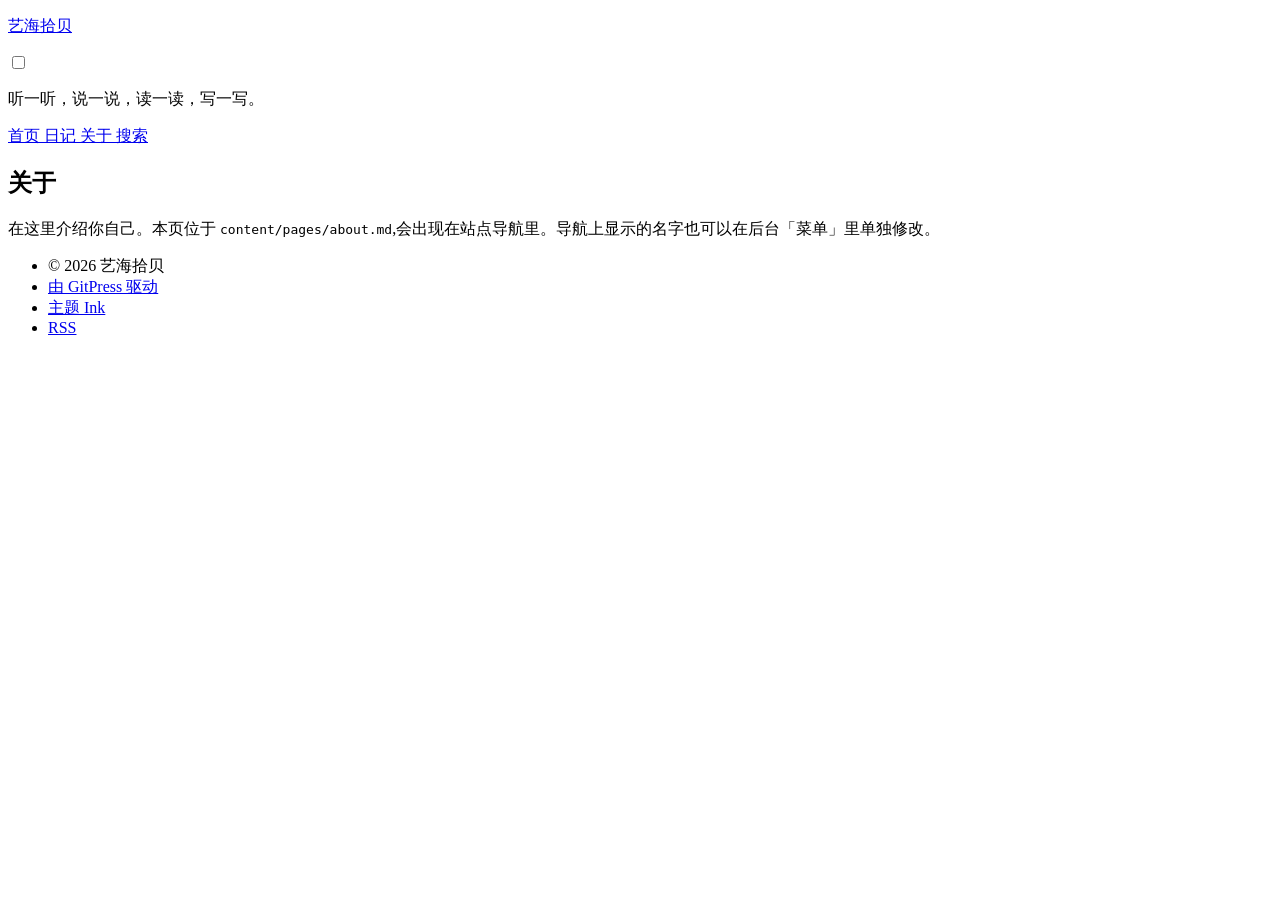
==== about/index.html @ 61fa05b4 "GitPress build from 9990131b0ad9" ====
<!DOCTYPE html><html lang="zh-CN" style="--accent: #f59e0b"> <head><meta charset="utf-8"><meta name="viewport" content="width=device-width, initial-scale=1"><title>关于 — 艺海拾贝</title><meta name="description" content="听一听，说一说，读一读，写一写。"><meta name="generator" content="GitPress"><link rel="canonical" href="https://vethenc2020.github.io/myblog/about/"><meta property="og:type" content="website"><meta property="og:title" content="关于 — 艺海拾贝"><meta property="og:description" content="听一听，说一说，读一读，写一写。"><meta property="og:url" content="https://vethenc2020.github.io/myblog/about/"><meta name="twitter:card" content="summary"><meta name="twitter:title" content="关于 — 艺海拾贝"><meta name="twitter:description" content="听一听，说一说，读一读，写一写。"><script type="application/ld+json">{"@context":"https://schema.org","@type":"WebSite","name":"艺海拾贝","description":"听一听，说一说，读一读，写一写。","url":"https://vethenc2020.github.io/myblog/"}</script><link rel="alternate" type="application/rss+xml" title="艺海拾贝" href="/myblog/rss.xml"><link rel="stylesheet" href="/myblog/_astro/_page_.BPtQ_mnu.css"><script id="gitpress-build-check">(function(){var BUILD_ID="9990131b0ad9";var META="/myblog/gitpress-build.json";var SW="/myblog/sw.js";var SCOPE="/myblog/";try{if("serviceWorker"in navigator)navigator.serviceWorker.register(SW,{scope:SCOPE});}catch(e){}fetch(META+(META.indexOf("?")>=0?"&":"?")+"t="+Date.now(),{cache:"no-store"}).then(function(r){return r.ok?r.json():null;}).then(function(meta){if(!meta||!meta.id||meta.id===BUILD_ID)return;var key="gp-bust:"+meta.id;try{if(sessionStorage.getItem(key))return;sessionStorage.setItem(key,"1");}catch(e){}if(typeof caches!=="undefined"){caches.keys().then(function(keys){return Promise.all(keys.map(function(k){return caches.delete(k);}));}).finally(function(){location.reload();});}else{location.reload();}}).catch(function(){});})();</script></head> <body> <header class="site-header" data-pagefind-ignore> <div class="site-brand">  <div class="site-brand-copy">  <p class="site-title"> <a href="/myblog/">艺海拾贝</a> </p> </div> </div> <input type="checkbox" id="nav-toggle" class="nav-toggle-checkbox"> <label for="nav-toggle" class="nav-toggle-label" aria-label="Toggle menu"> <span></span><span></span><span></span> </label> <p class="site-tagline">听一听，说一说，读一读，写一写。</p> <nav class="site-nav"> <a href="/myblog/"> 首页 </a><a href="/myblog/categories/r/"> 日记 </a><a href="/myblog/about/"> 关于 </a><a href="/myblog/search/"> 搜索 </a> </nav> </header> <main class="site-main">  <article data-pagefind-body> <h1 class="page-heading">关于</h1> <div class="prose"> <p>在这里介绍你自己。本页位于 <code>content/pages/about.md</code>,会出现在站点导航里。导航上显示的名字也可以在后台「菜单」里单独修改。</p> </div> </article>  </main> <footer class="site-footer" data-pagefind-ignore> <ul class="site-footer-list"> <li> <span>© 2026 艺海拾贝</span> </li><li> <a href="https://gitpress.net" target="_blank" rel="generator">  由 GitPress 驱动 </a> </li><li> <a href="https://github.com/tap6/gitpress" target="_blank" rel="noopener noreferrer">  主题 Ink </a> </li><li> <a href="/myblog/rss.xml">  RSS </a> </li> </ul> </footer> </body></html>
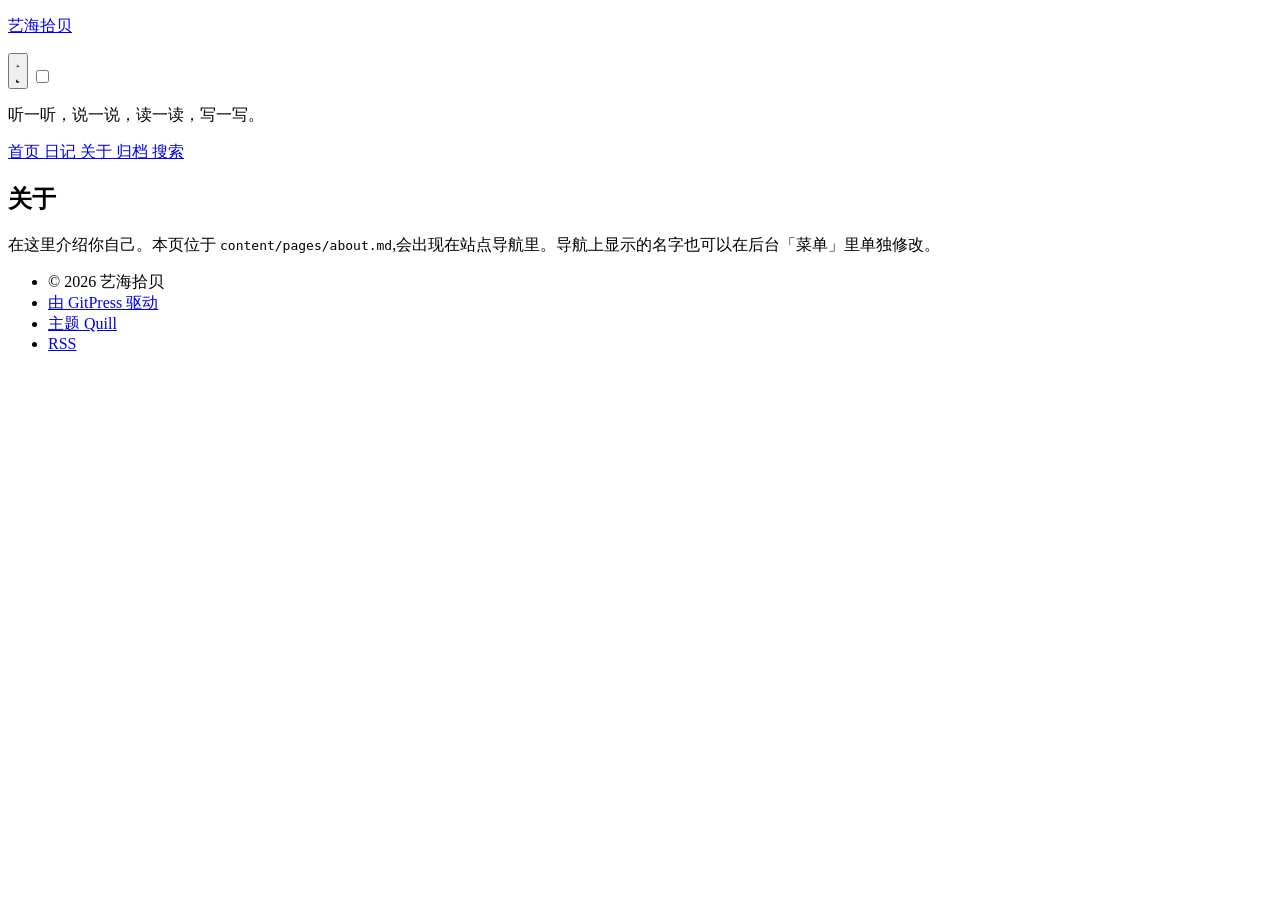
==== commit d1e5bc90: "GitPress build from 358e3eb4b827" ====
--- a/about/index.html
+++ b/about/index.html
@@ -1 +1,36 @@
-<!DOCTYPE html><html lang="zh-CN" style="--accent: #f59e0b"> <head><meta charset="utf-8"><meta name="viewport" content="width=device-width, initial-scale=1"><title>关于 — 艺海拾贝</title><meta name="description" content="听一听，说一说，读一读，写一写。"><meta name="generator" content="GitPress"><link rel="canonical" href="https://vethenc2020.github.io/myblog/about/"><meta property="og:type" content="website"><meta property="og:title" content="关于 — 艺海拾贝"><meta property="og:description" content="听一听，说一说，读一读，写一写。"><meta property="og:url" content="https://vethenc2020.github.io/myblog/about/"><meta name="twitter:card" content="summary"><meta name="twitter:title" content="关于 — 艺海拾贝"><meta name="twitter:description" content="听一听，说一说，读一读，写一写。"><script type="application/ld+json">{"@context":"https://schema.org","@type":"WebSite","name":"艺海拾贝","description":"听一听，说一说，读一读，写一写。","url":"https://vethenc2020.github.io/myblog/"}</script><link rel="alternate" type="application/rss+xml" title="艺海拾贝" href="/myblog/rss.xml"><link rel="stylesheet" href="/myblog/_astro/_page_.BPtQ_mnu.css"><script id="gitpress-build-check">(function(){var BUILD_ID="9990131b0ad9";var META="/myblog/gitpress-build.json";var SW="/myblog/sw.js";var SCOPE="/myblog/";try{if("serviceWorker"in navigator)navigator.serviceWorker.register(SW,{scope:SCOPE});}catch(e){}fetch(META+(META.indexOf("?")>=0?"&":"?")+"t="+Date.now(),{cache:"no-store"}).then(function(r){return r.ok?r.json():null;}).then(function(meta){if(!meta||!meta.id||meta.id===BUILD_ID)return;var key="gp-bust:"+meta.id;try{if(sessionStorage.getItem(key))return;sessionStorage.setItem(key,"1");}catch(e){}if(typeof caches!=="undefined"){caches.keys().then(function(keys){return Promise.all(keys.map(function(k){return caches.delete(k);}));}).finally(function(){location.reload();});}else{location.reload();}}).catch(function(){});})();</script></head> <body> <header class="site-header" data-pagefind-ignore> <div class="site-brand">  <div class="site-brand-copy">  <p class="site-title"> <a href="/myblog/">艺海拾贝</a> </p> </div> </div> <input type="checkbox" id="nav-toggle" class="nav-toggle-checkbox"> <label for="nav-toggle" class="nav-toggle-label" aria-label="Toggle menu"> <span></span><span></span><span></span> </label> <p class="site-tagline">听一听，说一说，读一读，写一写。</p> <nav class="site-nav"> <a href="/myblog/"> 首页 </a><a href="/myblog/categories/r/"> 日记 </a><a href="/myblog/about/"> 关于 </a><a href="/myblog/search/"> 搜索 </a> </nav> </header> <main class="site-main">  <article data-pagefind-body> <h1 class="page-heading">关于</h1> <div class="prose"> <p>在这里介绍你自己。本页位于 <code>content/pages/about.md</code>,会出现在站点导航里。导航上显示的名字也可以在后台「菜单」里单独修改。</p> </div> </article>  </main> <footer class="site-footer" data-pagefind-ignore> <ul class="site-footer-list"> <li> <span>© 2026 艺海拾贝</span> </li><li> <a href="https://gitpress.net" target="_blank" rel="generator">  由 GitPress 驱动 </a> </li><li> <a href="https://github.com/tap6/gitpress" target="_blank" rel="noopener noreferrer">  主题 Ink </a> </li><li> <a href="/myblog/rss.xml">  RSS </a> </li> </ul> </footer> </body></html>+<!DOCTYPE html><html lang="zh-CN" style="--accent: #5b5bd6"> <head><meta charset="utf-8"><meta name="viewport" content="width=device-width, initial-scale=1"><title>关于 · 艺海拾贝</title><meta name="description" content="听一听，说一说，读一读，写一写。"><meta name="generator" content="GitPress"><link rel="canonical" href="https://vethenc2020.github.io/myblog/about/"><meta property="og:type" content="website"><meta property="og:title" content="关于 · 艺海拾贝"><meta property="og:description" content="听一听，说一说，读一读，写一写。"><meta property="og:url" content="https://vethenc2020.github.io/myblog/about/"><meta name="twitter:card" content="summary"><meta name="twitter:title" content="关于 · 艺海拾贝"><meta name="twitter:description" content="听一听，说一说，读一读，写一写。"><script type="application/ld+json">{"@context":"https://schema.org","@type":"WebSite","name":"艺海拾贝","description":"听一听，说一说，读一读，写一写。","url":"https://vethenc2020.github.io/myblog/"}</script><link rel="alternate" type="application/rss+xml" title="艺海拾贝" href="/myblog/rss.xml"><script>(function(){const defaultAppearance = "system";
+
+      // Runs before paint so there is no light->dark flash. Priority: the
+      // visitor's own saved choice, then this site's configured default,
+      // then their OS preference.
+      (function () {
+        var STORAGE_KEY = "quill-appearance";
+        var mode = localStorage.getItem(STORAGE_KEY) || defaultAppearance;
+        if (mode === "system") {
+          mode = window.matchMedia("(prefers-color-scheme: dark)").matches ? "dark" : "light";
+        }
+        document.documentElement.dataset.theme = mode;
+      })();
+    })();</script><link rel="stylesheet" href="/myblog/_astro/_page_.C6rhuqU_.css"><script id="gitpress-build-check">(function(){var BUILD_ID="358e3eb4b827";var META="/myblog/gitpress-build.json";var SW="/myblog/sw.js";var SCOPE="/myblog/";try{if("serviceWorker"in navigator)navigator.serviceWorker.register(SW,{scope:SCOPE});}catch(e){}fetch(META+(META.indexOf("?")>=0?"&":"?")+"t="+Date.now(),{cache:"no-store"}).then(function(r){return r.ok?r.json():null;}).then(function(meta){if(!meta||!meta.id||meta.id===BUILD_ID)return;var key="gp-bust:"+meta.id;try{if(sessionStorage.getItem(key))return;sessionStorage.setItem(key,"1");}catch(e){}if(typeof caches!=="undefined"){caches.keys().then(function(keys){return Promise.all(keys.map(function(k){return caches.delete(k);}));}).finally(function(){location.reload();});}else{location.reload();}}).catch(function(){});})();</script></head> <body> <header class="site-header" data-pagefind-ignore> <div class="site-brand">  <div class="site-brand-copy">  <p class="site-title"> <a href="/myblog/">艺海拾贝</a> </p> </div> </div> <button type="button" id="theme-toggle" class="theme-toggle" aria-label="Toggle light/dark appearance"> <svg viewBox="0 0 20 20" fill="currentColor" class="icon-sun"><path d="M10 4a1 1 0 0 1 1 1v1a1 1 0 1 1-2 0V5a1 1 0 0 1 1-1zm0 4a4 4 0 1 1 0 8 4 4 0 0 1 0-8zm7 3a1 1 0 1 1 0 2h-1a1 1 0 1 1 0-2h1zM4 11a1 1 0 1 1 0 2H3a1 1 0 1 1 0-2h1zm11.66-5.66a1 1 0 0 1 0 1.42l-.7.7a1 1 0 1 1-1.42-1.42l.7-.7a1 1 0 0 1 1.42 0zM6.46 14.46a1 1 0 0 1 0 1.42l-.7.7a1 1 0 0 1-1.42-1.42l.7-.7a1 1 0 0 1 1.42 0zM10 15a1 1 0 0 1 1 1v1a1 1 0 1 1-2 0v-1a1 1 0 0 1 1-1zm5.66-.54a1 1 0 0 1 1.42 0l.7.7a1 1 0 0 1-1.42 1.42l-.7-.7a1 1 0 0 1 0-1.42zM5.76 5.76a1 1 0 0 1-1.42 0l-.7-.7A1 1 0 1 1 5.06 3.64l.7.7a1 1 0 0 1 0 1.42z"></path></svg> <svg viewBox="0 0 20 20" fill="currentColor" class="icon-moon"><path d="M17.3 13.6A7.5 7.5 0 0 1 7.1 4.2a1 1 0 0 0-1.2-1.3A9.5 9.5 0 1 0 18.6 14.8a1 1 0 0 0-1.3-1.2z"></path></svg> </button> <input type="checkbox" id="nav-toggle" class="nav-toggle-checkbox"> <label for="nav-toggle" class="nav-toggle-label" aria-label="Toggle menu"> <span></span><span></span><span></span> </label> <p class="site-tagline">听一听，说一说，读一读，写一写。</p> <nav class="site-nav"> <a href="/myblog/"> 首页 </a><a href="/myblog/categories/r/"> 日记 </a><a href="/myblog/about/"> 关于 </a><a href="/myblog/archive/"> 归档 </a><a href="/myblog/search/"> 搜索 </a> </nav> </header> <main class="site-main">  <article data-pagefind-body> <h1 class="page-heading">关于</h1> <div class="prose"> <p>在这里介绍你自己。本页位于 <code>content/pages/about.md</code>,会出现在站点导航里。导航上显示的名字也可以在后台「菜单」里单独修改。</p> </div> </article>  </main> <footer class="site-footer" data-pagefind-ignore> <ul class="site-footer-list"> <li> <span>© 2026 艺海拾贝</span> </li><li> <a href="https://gitpress.net" target="_blank" rel="generator">  由 GitPress 驱动 </a> </li><li> <a href="https://github.com/tap6/gitpress" target="_blank" rel="noopener noreferrer">  主题 Quill </a> </li><li> <a href="/myblog/rss.xml">  RSS </a> </li> </ul> </footer> <script>
+      (function () {
+        var STORAGE_KEY = "quill-appearance";
+        function syncGiscus(mode) {
+          var frame = document.querySelector("iframe.giscus-frame");
+          if (!frame || !frame.contentWindow) return;
+          frame.contentWindow.postMessage(
+            { giscus: { setConfig: { theme: mode === "dark" ? "dark" : "light" } } },
+            "https://giscus.app",
+          );
+        }
+        var btn = document.getElementById("theme-toggle");
+        if (btn) {
+          btn.addEventListener("click", function () {
+            var current = document.documentElement.dataset.theme === "dark" ? "dark" : "light";
+            var next = current === "dark" ? "light" : "dark";
+            document.documentElement.dataset.theme = next;
+            localStorage.setItem(STORAGE_KEY, next);
+            syncGiscus(next);
+          });
+        }
+      })();
+    </script> </body> </html>
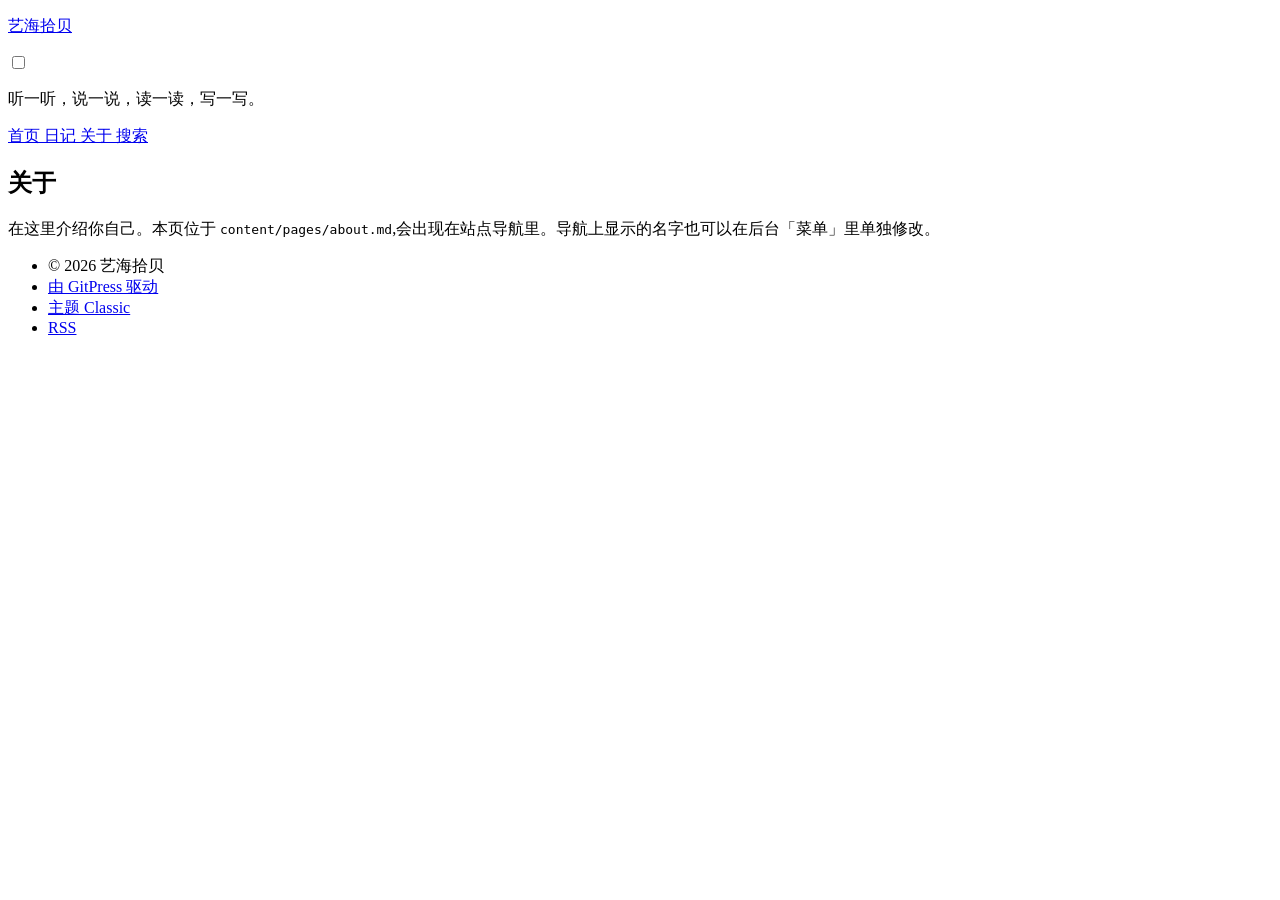
==== commit cf8eb56b: "GitPress build from e553705f8595" ====
--- a/about/index.html
+++ b/about/index.html
@@ -1,36 +1 @@
-<!DOCTYPE html><html lang="zh-CN" style="--accent: #5b5bd6"> <head><meta charset="utf-8"><meta name="viewport" content="width=device-width, initial-scale=1"><title>关于 · 艺海拾贝</title><meta name="description" content="听一听，说一说，读一读，写一写。"><meta name="generator" content="GitPress"><link rel="canonical" href="https://vethenc2020.github.io/myblog/about/"><meta property="og:type" content="website"><meta property="og:title" content="关于 · 艺海拾贝"><meta property="og:description" content="听一听，说一说，读一读，写一写。"><meta property="og:url" content="https://vethenc2020.github.io/myblog/about/"><meta name="twitter:card" content="summary"><meta name="twitter:title" content="关于 · 艺海拾贝"><meta name="twitter:description" content="听一听，说一说，读一读，写一写。"><script type="application/ld+json">{"@context":"https://schema.org","@type":"WebSite","name":"艺海拾贝","description":"听一听，说一说，读一读，写一写。","url":"https://vethenc2020.github.io/myblog/"}</script><link rel="alternate" type="application/rss+xml" title="艺海拾贝" href="/myblog/rss.xml"><script>(function(){const defaultAppearance = "system";
-
-      // Runs before paint so there is no light->dark flash. Priority: the
-      // visitor's own saved choice, then this site's configured default,
-      // then their OS preference.
-      (function () {
-        var STORAGE_KEY = "quill-appearance";
-        var mode = localStorage.getItem(STORAGE_KEY) || defaultAppearance;
-        if (mode === "system") {
-          mode = window.matchMedia("(prefers-color-scheme: dark)").matches ? "dark" : "light";
-        }
-        document.documentElement.dataset.theme = mode;
-      })();
-    })();</script><link rel="stylesheet" href="/myblog/_astro/_page_.C6rhuqU_.css"><script id="gitpress-build-check">(function(){var BUILD_ID="358e3eb4b827";var META="/myblog/gitpress-build.json";var SW="/myblog/sw.js";var SCOPE="/myblog/";try{if("serviceWorker"in navigator)navigator.serviceWorker.register(SW,{scope:SCOPE});}catch(e){}fetch(META+(META.indexOf("?")>=0?"&":"?")+"t="+Date.now(),{cache:"no-store"}).then(function(r){return r.ok?r.json():null;}).then(function(meta){if(!meta||!meta.id||meta.id===BUILD_ID)return;var key="gp-bust:"+meta.id;try{if(sessionStorage.getItem(key))return;sessionStorage.setItem(key,"1");}catch(e){}if(typeof caches!=="undefined"){caches.keys().then(function(keys){return Promise.all(keys.map(function(k){return caches.delete(k);}));}).finally(function(){location.reload();});}else{location.reload();}}).catch(function(){});})();</script></head> <body> <header class="site-header" data-pagefind-ignore> <div class="site-brand">  <div class="site-brand-copy">  <p class="site-title"> <a href="/myblog/">艺海拾贝</a> </p> </div> </div> <button type="button" id="theme-toggle" class="theme-toggle" aria-label="Toggle light/dark appearance"> <svg viewBox="0 0 20 20" fill="currentColor" class="icon-sun"><path d="M10 4a1 1 0 0 1 1 1v1a1 1 0 1 1-2 0V5a1 1 0 0 1 1-1zm0 4a4 4 0 1 1 0 8 4 4 0 0 1 0-8zm7 3a1 1 0 1 1 0 2h-1a1 1 0 1 1 0-2h1zM4 11a1 1 0 1 1 0 2H3a1 1 0 1 1 0-2h1zm11.66-5.66a1 1 0 0 1 0 1.42l-.7.7a1 1 0 1 1-1.42-1.42l.7-.7a1 1 0 0 1 1.42 0zM6.46 14.46a1 1 0 0 1 0 1.42l-.7.7a1 1 0 0 1-1.42-1.42l.7-.7a1 1 0 0 1 1.42 0zM10 15a1 1 0 0 1 1 1v1a1 1 0 1 1-2 0v-1a1 1 0 0 1 1-1zm5.66-.54a1 1 0 0 1 1.42 0l.7.7a1 1 0 0 1-1.42 1.42l-.7-.7a1 1 0 0 1 0-1.42zM5.76 5.76a1 1 0 0 1-1.42 0l-.7-.7A1 1 0 1 1 5.06 3.64l.7.7a1 1 0 0 1 0 1.42z"></path></svg> <svg viewBox="0 0 20 20" fill="currentColor" class="icon-moon"><path d="M17.3 13.6A7.5 7.5 0 0 1 7.1 4.2a1 1 0 0 0-1.2-1.3A9.5 9.5 0 1 0 18.6 14.8a1 1 0 0 0-1.3-1.2z"></path></svg> </button> <input type="checkbox" id="nav-toggle" class="nav-toggle-checkbox"> <label for="nav-toggle" class="nav-toggle-label" aria-label="Toggle menu"> <span></span><span></span><span></span> </label> <p class="site-tagline">听一听，说一说，读一读，写一写。</p> <nav class="site-nav"> <a href="/myblog/"> 首页 </a><a href="/myblog/categories/r/"> 日记 </a><a href="/myblog/about/"> 关于 </a><a href="/myblog/archive/"> 归档 </a><a href="/myblog/search/"> 搜索 </a> </nav> </header> <main class="site-main">  <article data-pagefind-body> <h1 class="page-heading">关于</h1> <div class="prose"> <p>在这里介绍你自己。本页位于 <code>content/pages/about.md</code>,会出现在站点导航里。导航上显示的名字也可以在后台「菜单」里单独修改。</p> </div> </article>  </main> <footer class="site-footer" data-pagefind-ignore> <ul class="site-footer-list"> <li> <span>© 2026 艺海拾贝</span> </li><li> <a href="https://gitpress.net" target="_blank" rel="generator">  由 GitPress 驱动 </a> </li><li> <a href="https://github.com/tap6/gitpress" target="_blank" rel="noopener noreferrer">  主题 Quill </a> </li><li> <a href="/myblog/rss.xml">  RSS </a> </li> </ul> </footer> <script>
-      (function () {
-        var STORAGE_KEY = "quill-appearance";
-        function syncGiscus(mode) {
-          var frame = document.querySelector("iframe.giscus-frame");
-          if (!frame || !frame.contentWindow) return;
-          frame.contentWindow.postMessage(
-            { giscus: { setConfig: { theme: mode === "dark" ? "dark" : "light" } } },
-            "https://giscus.app",
-          );
-        }
-        var btn = document.getElementById("theme-toggle");
-        if (btn) {
-          btn.addEventListener("click", function () {
-            var current = document.documentElement.dataset.theme === "dark" ? "dark" : "light";
-            var next = current === "dark" ? "light" : "dark";
-            document.documentElement.dataset.theme = next;
-            localStorage.setItem(STORAGE_KEY, next);
-            syncGiscus(next);
-          });
-        }
-      })();
-    </script> </body> </html>+<!DOCTYPE html><html lang="zh-CN" style="--accent: #a85a2a"> <head><meta charset="utf-8"><meta name="viewport" content="width=device-width, initial-scale=1"><title>关于 — 艺海拾贝</title><meta name="description" content="听一听，说一说，读一读，写一写。"><meta name="generator" content="GitPress"><link rel="canonical" href="https://vethenc2020.github.io/myblog/about/"><meta property="og:type" content="website"><meta property="og:title" content="关于 — 艺海拾贝"><meta property="og:description" content="听一听，说一说，读一读，写一写。"><meta property="og:url" content="https://vethenc2020.github.io/myblog/about/"><meta name="twitter:card" content="summary"><meta name="twitter:title" content="关于 — 艺海拾贝"><meta name="twitter:description" content="听一听，说一说，读一读，写一写。"><script type="application/ld+json">{"@context":"https://schema.org","@type":"WebSite","name":"艺海拾贝","description":"听一听，说一说，读一读，写一写。","url":"https://vethenc2020.github.io/myblog/"}</script><link rel="alternate" type="application/rss+xml" title="艺海拾贝" href="/myblog/rss.xml"><link rel="stylesheet" href="/myblog/_astro/_page_.W3aUXSeb.css"><script id="gitpress-build-check">(function(){var BUILD_ID="e553705f8595";var META="/myblog/gitpress-build.json";var SW="/myblog/sw.js";var SCOPE="/myblog/";try{if("serviceWorker"in navigator)navigator.serviceWorker.register(SW,{scope:SCOPE});}catch(e){}fetch(META+(META.indexOf("?")>=0?"&":"?")+"t="+Date.now(),{cache:"no-store"}).then(function(r){return r.ok?r.json():null;}).then(function(meta){if(!meta||!meta.id||meta.id===BUILD_ID)return;var key="gp-bust:"+meta.id;try{if(sessionStorage.getItem(key))return;sessionStorage.setItem(key,"1");}catch(e){}if(typeof caches!=="undefined"){caches.keys().then(function(keys){return Promise.all(keys.map(function(k){return caches.delete(k);}));}).finally(function(){location.reload();});}else{location.reload();}}).catch(function(){});})();</script></head> <body> <header class="site-header" data-pagefind-ignore> <div class="site-brand">  <div class="site-brand-copy">  <p class="site-title"> <a href="/myblog/">艺海拾贝</a> </p> </div> </div> <input type="checkbox" id="nav-toggle" class="nav-toggle-checkbox"> <label for="nav-toggle" class="nav-toggle-label" aria-label="Toggle menu"> <span></span><span></span><span></span> </label> <p class="site-tagline">听一听，说一说，读一读，写一写。</p> <nav class="site-nav"> <a href="/myblog/"> 首页 </a><a href="/myblog/categories/r/"> 日记 </a><a href="/myblog/about/"> 关于 </a><a href="/myblog/search/"> 搜索 </a> </nav> </header> <main class="site-main">  <article data-pagefind-body> <h1 class="page-heading">关于</h1> <div class="prose"> <p>在这里介绍你自己。本页位于 <code>content/pages/about.md</code>,会出现在站点导航里。导航上显示的名字也可以在后台「菜单」里单独修改。</p> </div> </article>  </main> <footer class="site-footer" data-pagefind-ignore> <ul class="site-footer-list"> <li> <span>© 2026 艺海拾贝</span> </li><li> <a href="https://gitpress.net" target="_blank" rel="generator">  由 GitPress 驱动 </a> </li><li> <a href="https://github.com/tap6/gitpress" target="_blank" rel="noopener noreferrer">  主题 Classic </a> </li><li> <a href="/myblog/rss.xml">  RSS </a> </li> </ul> </footer> </body></html>
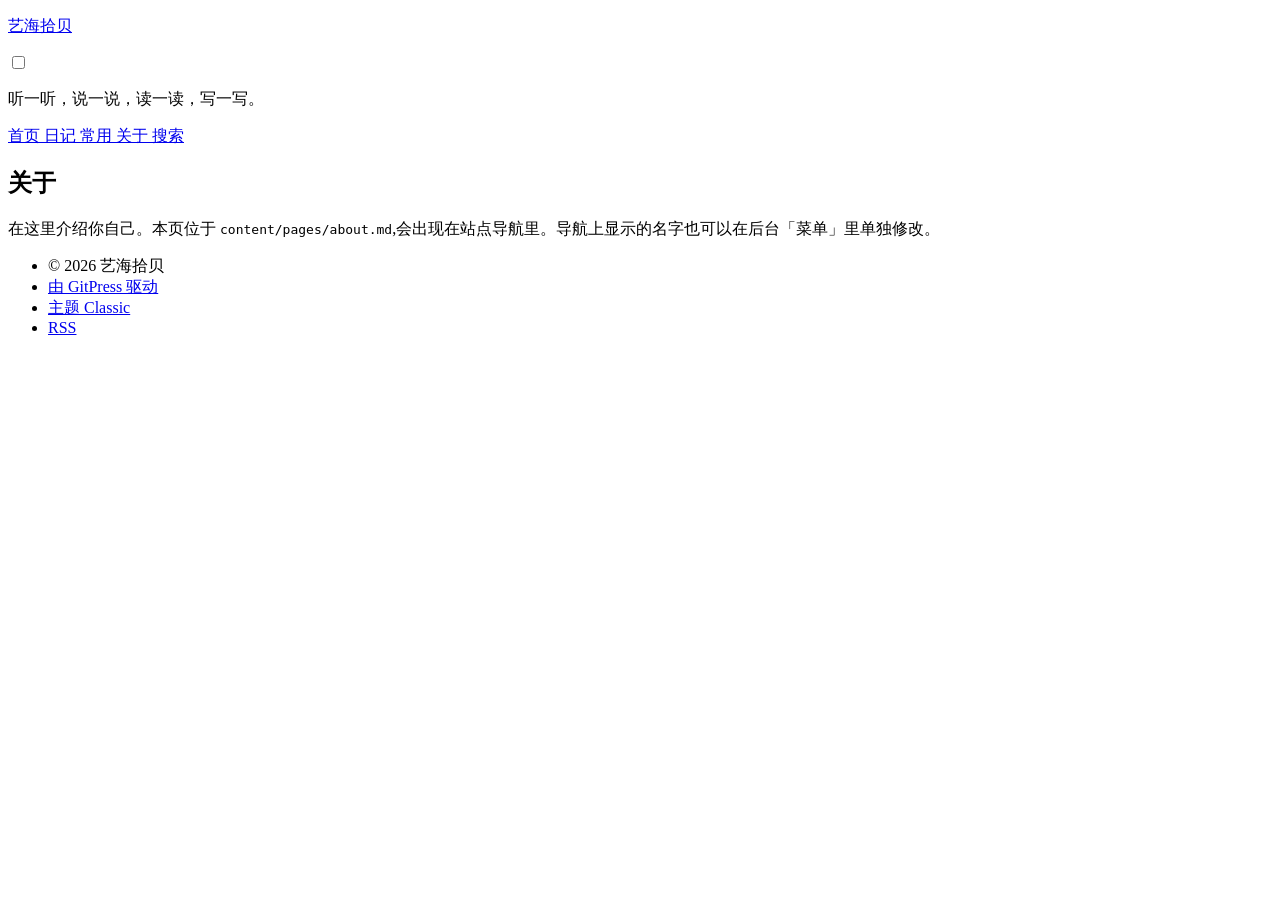
==== commit 53048bd3: "GitPress build from 8ff8bc46f0a5" ====
--- a/about/index.html
+++ b/about/index.html
@@ -1 +1 @@
-<!DOCTYPE html><html lang="zh-CN" style="--accent: #a85a2a"> <head><meta charset="utf-8"><meta name="viewport" content="width=device-width, initial-scale=1"><title>关于 — 艺海拾贝</title><meta name="description" content="听一听，说一说，读一读，写一写。"><meta name="generator" content="GitPress"><link rel="canonical" href="https://vethenc2020.github.io/myblog/about/"><meta property="og:type" content="website"><meta property="og:title" content="关于 — 艺海拾贝"><meta property="og:description" content="听一听，说一说，读一读，写一写。"><meta property="og:url" content="https://vethenc2020.github.io/myblog/about/"><meta name="twitter:card" content="summary"><meta name="twitter:title" content="关于 — 艺海拾贝"><meta name="twitter:description" content="听一听，说一说，读一读，写一写。"><script type="application/ld+json">{"@context":"https://schema.org","@type":"WebSite","name":"艺海拾贝","description":"听一听，说一说，读一读，写一写。","url":"https://vethenc2020.github.io/myblog/"}</script><link rel="alternate" type="application/rss+xml" title="艺海拾贝" href="/myblog/rss.xml"><link rel="stylesheet" href="/myblog/_astro/_page_.W3aUXSeb.css"><script id="gitpress-build-check">(function(){var BUILD_ID="e553705f8595";var META="/myblog/gitpress-build.json";var SW="/myblog/sw.js";var SCOPE="/myblog/";try{if("serviceWorker"in navigator)navigator.serviceWorker.register(SW,{scope:SCOPE});}catch(e){}fetch(META+(META.indexOf("?")>=0?"&":"?")+"t="+Date.now(),{cache:"no-store"}).then(function(r){return r.ok?r.json():null;}).then(function(meta){if(!meta||!meta.id||meta.id===BUILD_ID)return;var key="gp-bust:"+meta.id;try{if(sessionStorage.getItem(key))return;sessionStorage.setItem(key,"1");}catch(e){}if(typeof caches!=="undefined"){caches.keys().then(function(keys){return Promise.all(keys.map(function(k){return caches.delete(k);}));}).finally(function(){location.reload();});}else{location.reload();}}).catch(function(){});})();</script></head> <body> <header class="site-header" data-pagefind-ignore> <div class="site-brand">  <div class="site-brand-copy">  <p class="site-title"> <a href="/myblog/">艺海拾贝</a> </p> </div> </div> <input type="checkbox" id="nav-toggle" class="nav-toggle-checkbox"> <label for="nav-toggle" class="nav-toggle-label" aria-label="Toggle menu"> <span></span><span></span><span></span> </label> <p class="site-tagline">听一听，说一说，读一读，写一写。</p> <nav class="site-nav"> <a href="/myblog/"> 首页 </a><a href="/myblog/categories/r/"> 日记 </a><a href="/myblog/about/"> 关于 </a><a href="/myblog/search/"> 搜索 </a> </nav> </header> <main class="site-main">  <article data-pagefind-body> <h1 class="page-heading">关于</h1> <div class="prose"> <p>在这里介绍你自己。本页位于 <code>content/pages/about.md</code>,会出现在站点导航里。导航上显示的名字也可以在后台「菜单」里单独修改。</p> </div> </article>  </main> <footer class="site-footer" data-pagefind-ignore> <ul class="site-footer-list"> <li> <span>© 2026 艺海拾贝</span> </li><li> <a href="https://gitpress.net" target="_blank" rel="generator">  由 GitPress 驱动 </a> </li><li> <a href="https://github.com/tap6/gitpress" target="_blank" rel="noopener noreferrer">  主题 Classic </a> </li><li> <a href="/myblog/rss.xml">  RSS </a> </li> </ul> </footer> </body></html>+<!DOCTYPE html><html lang="zh-CN" style="--accent: #a85a2a"> <head><meta charset="utf-8"><meta name="viewport" content="width=device-width, initial-scale=1"><title>关于 — 艺海拾贝</title><meta name="description" content="听一听，说一说，读一读，写一写。"><meta name="generator" content="GitPress"><link rel="canonical" href="https://vethenc2020.github.io/myblog/about/"><meta property="og:type" content="website"><meta property="og:title" content="关于 — 艺海拾贝"><meta property="og:description" content="听一听，说一说，读一读，写一写。"><meta property="og:url" content="https://vethenc2020.github.io/myblog/about/"><meta name="twitter:card" content="summary"><meta name="twitter:title" content="关于 — 艺海拾贝"><meta name="twitter:description" content="听一听，说一说，读一读，写一写。"><script type="application/ld+json">{"@context":"https://schema.org","@type":"WebSite","name":"艺海拾贝","description":"听一听，说一说，读一读，写一写。","url":"https://vethenc2020.github.io/myblog/"}</script><link rel="alternate" type="application/rss+xml" title="艺海拾贝" href="/myblog/rss.xml"><link rel="stylesheet" href="/myblog/_astro/_page_.W3aUXSeb.css"><script id="gitpress-build-check">(function(){var BUILD_ID="8ff8bc46f0a5";var META="/myblog/gitpress-build.json";var SW="/myblog/sw.js";var SCOPE="/myblog/";try{if("serviceWorker"in navigator)navigator.serviceWorker.register(SW,{scope:SCOPE});}catch(e){}fetch(META+(META.indexOf("?")>=0?"&":"?")+"t="+Date.now(),{cache:"no-store"}).then(function(r){return r.ok?r.json():null;}).then(function(meta){if(!meta||!meta.id||meta.id===BUILD_ID)return;var key="gp-bust:"+meta.id;try{if(sessionStorage.getItem(key))return;sessionStorage.setItem(key,"1");}catch(e){}if(typeof caches!=="undefined"){caches.keys().then(function(keys){return Promise.all(keys.map(function(k){return caches.delete(k);}));}).finally(function(){location.reload();});}else{location.reload();}}).catch(function(){});})();</script></head> <body> <header class="site-header" data-pagefind-ignore> <div class="site-brand">  <div class="site-brand-copy">  <p class="site-title"> <a href="/myblog/">艺海拾贝</a> </p> </div> </div> <input type="checkbox" id="nav-toggle" class="nav-toggle-checkbox"> <label for="nav-toggle" class="nav-toggle-label" aria-label="Toggle menu"> <span></span><span></span><span></span> </label> <p class="site-tagline">听一听，说一说，读一读，写一写。</p> <nav class="site-nav"> <a href="/myblog/"> 首页 </a><a href="/myblog/categories/r/"> 日记 </a><a href="/myblog/categories/c/"> 常用 </a><a href="/myblog/about/"> 关于 </a><a href="/myblog/search/"> 搜索 </a> </nav> </header> <main class="site-main">  <article data-pagefind-body> <h1 class="page-heading">关于</h1> <div class="prose"> <p>在这里介绍你自己。本页位于 <code>content/pages/about.md</code>,会出现在站点导航里。导航上显示的名字也可以在后台「菜单」里单独修改。</p> </div> </article>  </main> <footer class="site-footer" data-pagefind-ignore> <ul class="site-footer-list"> <li> <span>© 2026 艺海拾贝</span> </li><li> <a href="https://gitpress.net" target="_blank" rel="generator">  由 GitPress 驱动 </a> </li><li> <a href="https://github.com/tap6/gitpress" target="_blank" rel="noopener noreferrer">  主题 Classic </a> </li><li> <a href="/myblog/rss.xml">  RSS </a> </li> </ul> </footer> </body></html>
